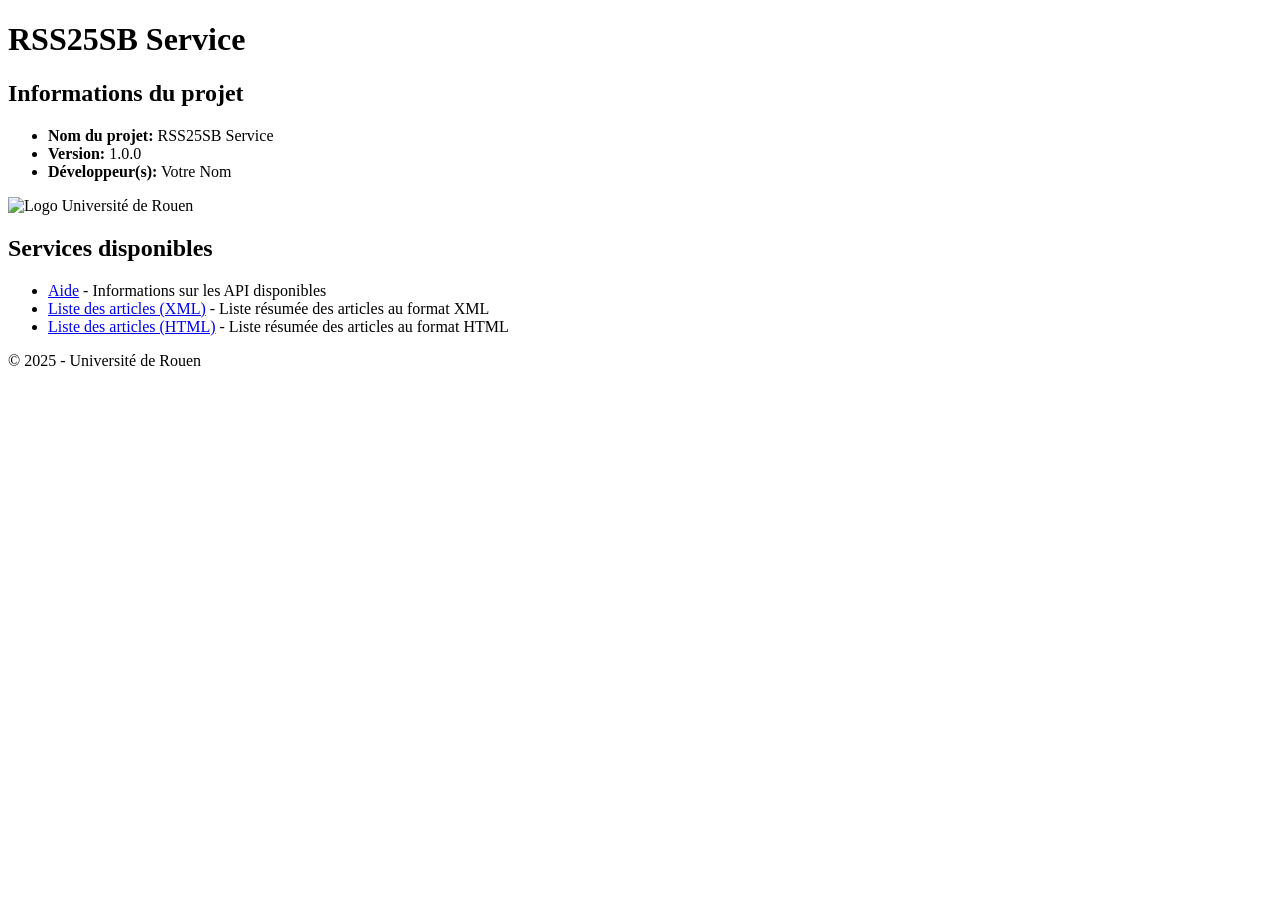
==== src/main/resources/templates/index.html @ ff722685 "Update : adding home page" ====
<!DOCTYPE html>
<html xmlns:th="http://www.thymeleaf.org">
<head>
    <meta charset="UTF-8">
    <meta name="viewport" content="width=device-width, initial-scale=1.0">
    <title>RSS25SB Service</title>
    <link rel="stylesheet" href="/css/style.css">
</head>
<body>
    <header>
        <h1 th:text="${projectName}">RSS25SB Service</h1>
    </header>
    <main>
        <section class="project-info">
            <h2>Informations du projet</h2>
            <ul>
                <li><strong>Nom du projet:</strong> <span th:text="${projectName}">RSS25SB Service</span></li>
                <li><strong>Version:</strong> <span th:text="${version}">1.0.0</span></li>
                <li><strong>Développeur(s):</strong> <span th:text="${developers}">Votre Nom</span></li>
            </ul>
            <div class="university-logo">
                <img src="/img/univ-rouen-logo.png" alt="Logo Université de Rouen">
            </div>
        </section>
        <section class="service-links">
            <h2>Services disponibles</h2>
            <ul>
                <li><a href="/help">Aide</a> - Informations sur les API disponibles</li>
                <li><a href="/rss25SB/resume/xml">Liste des articles (XML)</a> - Liste résumée des articles au format XML</li>
                <li><a href="/rss25SB/resume/html">Liste des articles (HTML)</a> - Liste résumée des articles au format HTML</li>
            </ul>
        </section>
    </main>
    <footer>
        <p>&copy; <span th:text="${#dates.format(#dates.createNow(), 'yyyy')}">2025</span> - Université de Rouen</p>
    </footer>
</body>
</html>
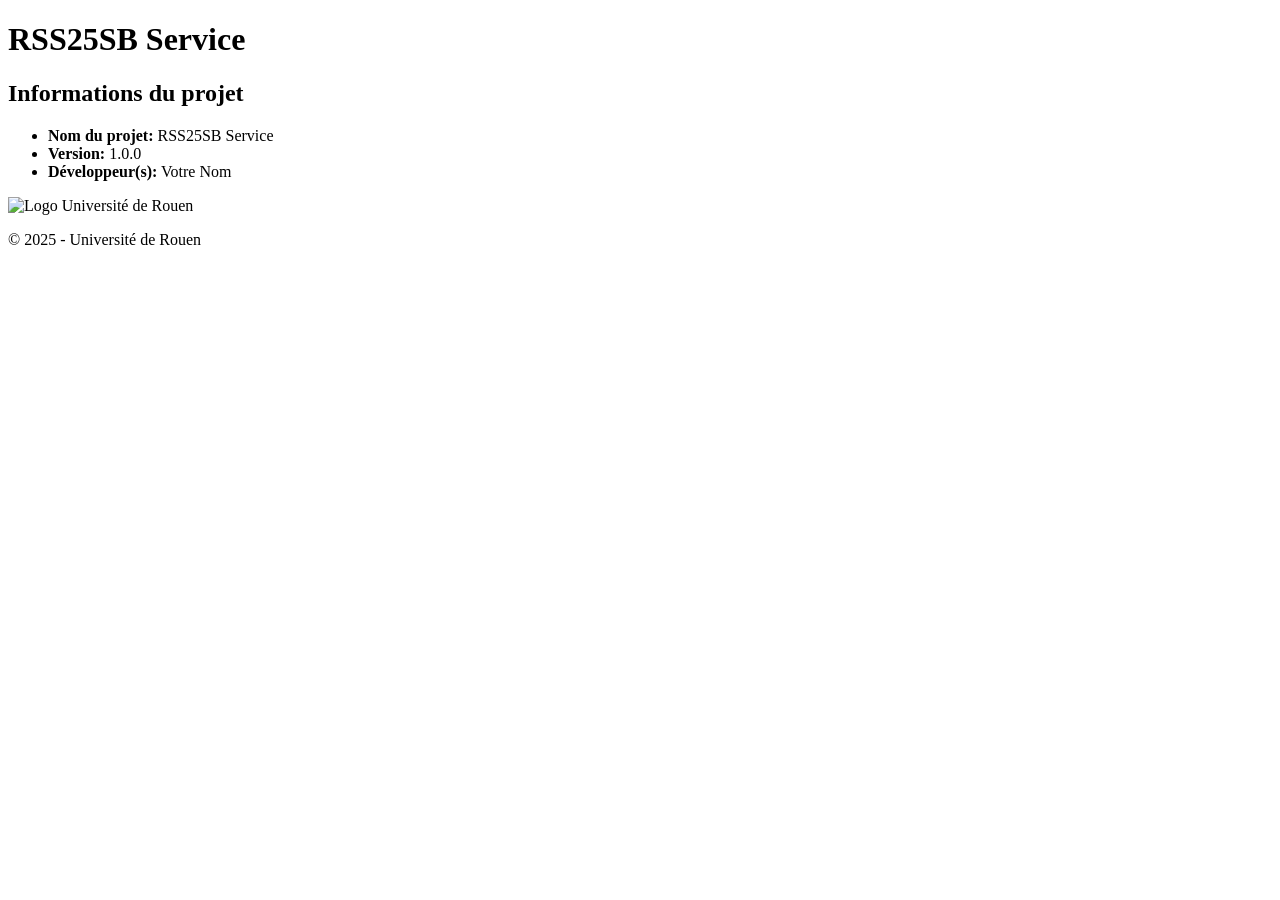
==== commit 85875885: "Refactor code structure for improved readability and maintainability" ====
--- a/src/main/resources/templates/index.html
+++ b/src/main/resources/templates/index.html
@@ -22,14 +22,6 @@
                 <img src="/img/univ-rouen-logo.png" alt="Logo Université de Rouen">
             </div>
         </section>
-        <section class="service-links">
-            <h2>Services disponibles</h2>
-            <ul>
-                <li><a href="/help">Aide</a> - Informations sur les API disponibles</li>
-                <li><a href="/rss25SB/resume/xml">Liste des articles (XML)</a> - Liste résumée des articles au format XML</li>
-                <li><a href="/rss25SB/resume/html">Liste des articles (HTML)</a> - Liste résumée des articles au format HTML</li>
-            </ul>
-        </section>
     </main>
     <footer>
         <p>&copy; <span th:text="${#dates.format(#dates.createNow(), 'yyyy')}">2025</span> - Université de Rouen</p>
